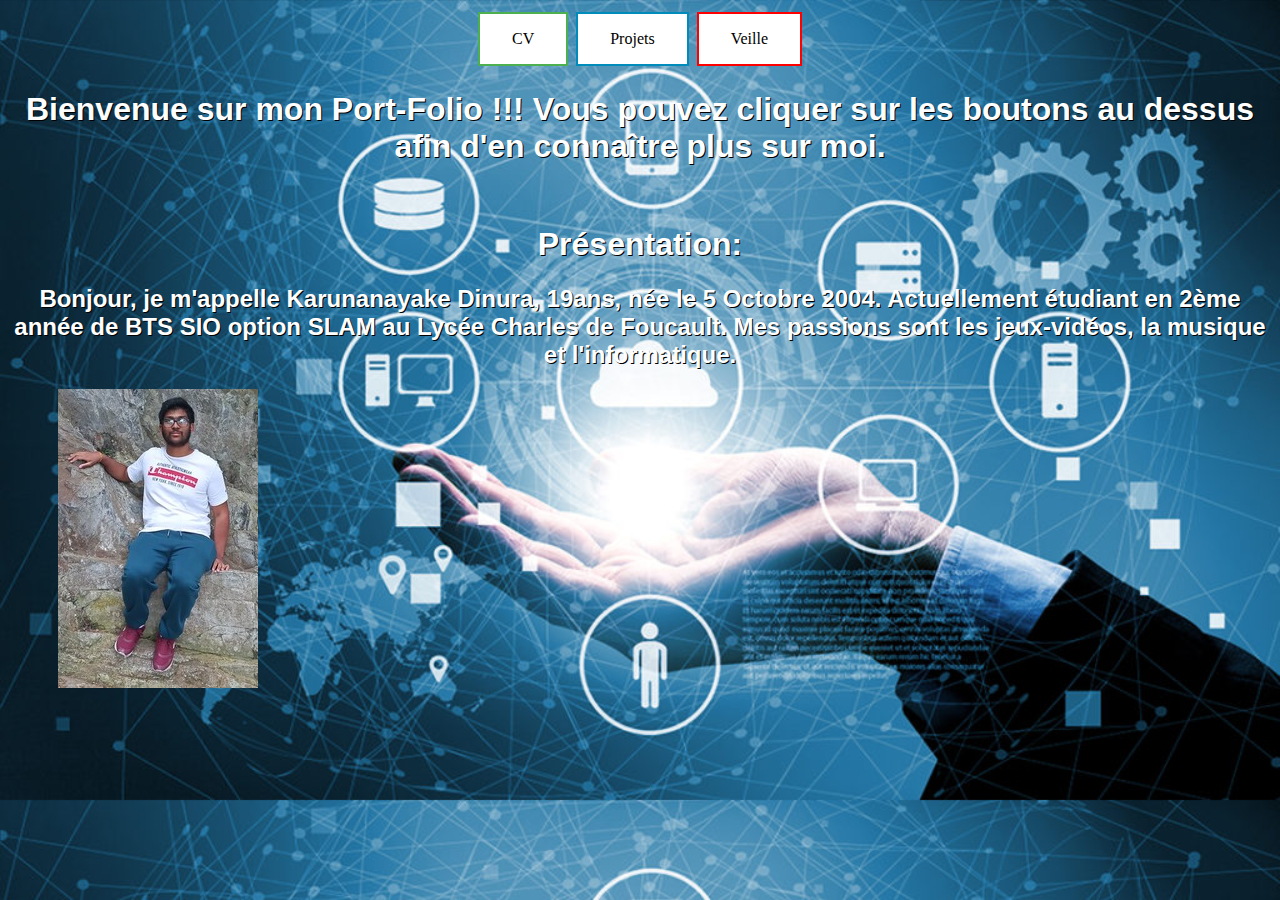
==== index.html @ 5d1141f7 "Update index.html" ====
<!DOCTYPE html>
<html>
	<head>
		<meta charset="utf-8" />
        <link rel="stylesheet" type="text/css" href="style.css">
        <title>Port Folio Dinura Karunanayake</title>
    </head>

    <body>
		<a href = "CV.html" <button class="button button1">CV</button></a>
		<a href = "Projet.html" <button class="button button2">Projets</button></a>
	    	<a href = "veille.html" <button class="button button3">Veille</button></a>
    	<h1>Bienvenue sur mon Port-Folio !!! 
		Vous pouvez cliquer sur les boutons au dessus afin d'en connaître plus sur moi.</h1>
	    <br> 
	    <h1>Présentation:</h1>
	    <h2>Bonjour, je m'appelle Karunanayake Dinura, 19ans, née le 5 Octobre 2004.
	    Actuellement étudiant en 2ème année de BTS SIO option SLAM au Lycée Charles de Foucault.
	    Mes passions sont les jeux-vidéos, la musique et l'informatique.
	    </h2>
       <div style="position:absolute">
      <div class="dk">
      <img src="Images/dk.jpg">   
      </div>
    </div>
    </body>
</html>
---- style.css ----
h1
{
	color:white;
	text-shadow: 1px 1px rgba(0,0,0,1);
	font-family: helvetica;
	text-align: center;	
}

h2
{
	color:white;
	text-shadow: 1px 1px rgba(0,0,0,1);
	font-family: helvetica;
	text-align: center;	
}
body
{
   	background-image: url("Images/fond.jpg");
    color: white;
    background-size: cover;
    background-attachment: scroll;
	text-align: center;
}
h2
{
	text-align: center;
}
iframe
{
	text-align: center;
}
button
{
	text-align: center;
}
h3
{
	color: gold;
	text-align: center;
}
h4
{
	color: aqua;
	text-align: center;
}

div.gallery {
  margin: 5px;
  border: 1px solid #ccc;
  float: left;
  width: 180px;
}

div.gallery:hover {
  border: 1px solid #777;
}

div.gallery img {
  width: 100%;
  height: auto;
}

div.desc {
  padding: 15px;
  text-align: center;
}
a
{
	text-align: center;
	color: teal
}

.button {
  border: none;
  color: white;
  padding: 16px 32px;
  text-align: center;
  text-decoration: none;
  display: inline-block;
  font-size: 16px;
  margin: 4px 2px;
  transition-duration: 0.4s;
  cursor: pointer;
}

.button1 {
  background-color: white; 
  color: black; 
  border: 2px solid #4CAF50;
}

.button1:hover {
  background-color: #4CAF50;
  color: white;
}

.button2 {
  background-color: white; 
  color: black; 
  border: 2px solid #008CBA;
}

.button2:hover {
  background-color: #008CBA;
  color: white;
}

.button3 {
  background-color: white; 
  color: black; 
  border: 2px solid red;
}

.button3:hover {
  background-color: red;
  color: white;
}

.dk {
  width: 300px;
  height: 300px;
  background-position: center;
  background-size: cover;
  display: flex;
  justify-content: center;
  align-items: center;
  font-weight: bold;
  font-size: 25px;
  cursor: pointer;
}
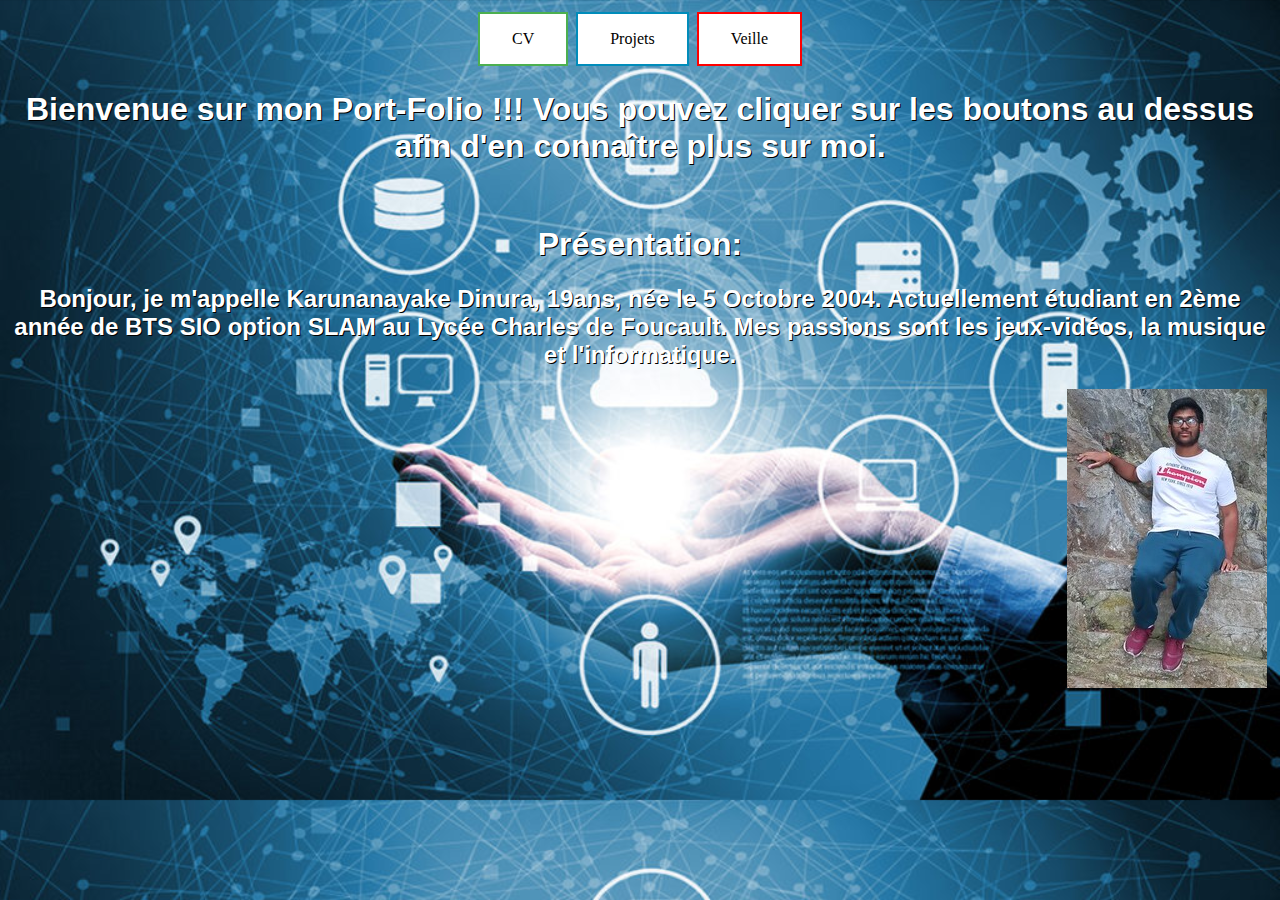
==== commit 2b52ecbe: "Update index.html" ====
--- a/index.html
+++ b/index.html
@@ -18,7 +18,7 @@
 	    Actuellement étudiant en 2ème année de BTS SIO option SLAM au Lycée Charles de Foucault.
 	    Mes passions sont les jeux-vidéos, la musique et l'informatique.
 	    </h2>
-       <div style="position:absolute">
+       <div style="position:absolute;right:1%">
       <div class="dk">
       <img src="Images/dk.jpg">   
       </div>
--- a/style.css
+++ b/style.css
@@ -117,8 +117,6 @@
 }
 
 .dk {
-  width: 300px;
-  height: 300px;
   background-position: center;
   background-size: cover;
   display: flex;
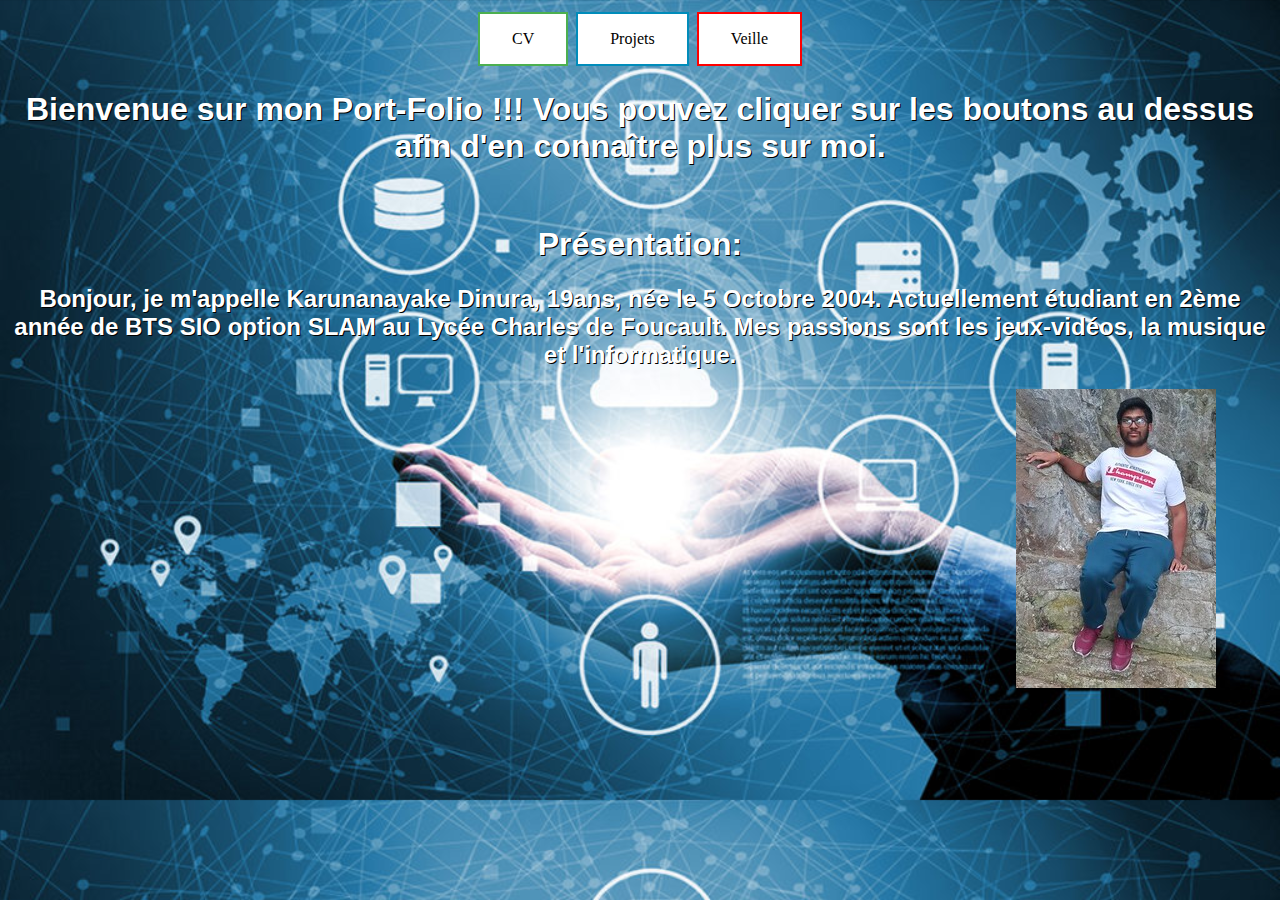
==== commit 712eff71: "Update index.html" ====
--- a/index.html
+++ b/index.html
@@ -18,7 +18,7 @@
 	    Actuellement étudiant en 2ème année de BTS SIO option SLAM au Lycée Charles de Foucault.
 	    Mes passions sont les jeux-vidéos, la musique et l'informatique.
 	    </h2>
-       <div style="position:absolute;right:1%">
+       <div style="position:absolute;right:5%">
       <div class="dk">
       <img src="Images/dk.jpg">   
       </div>
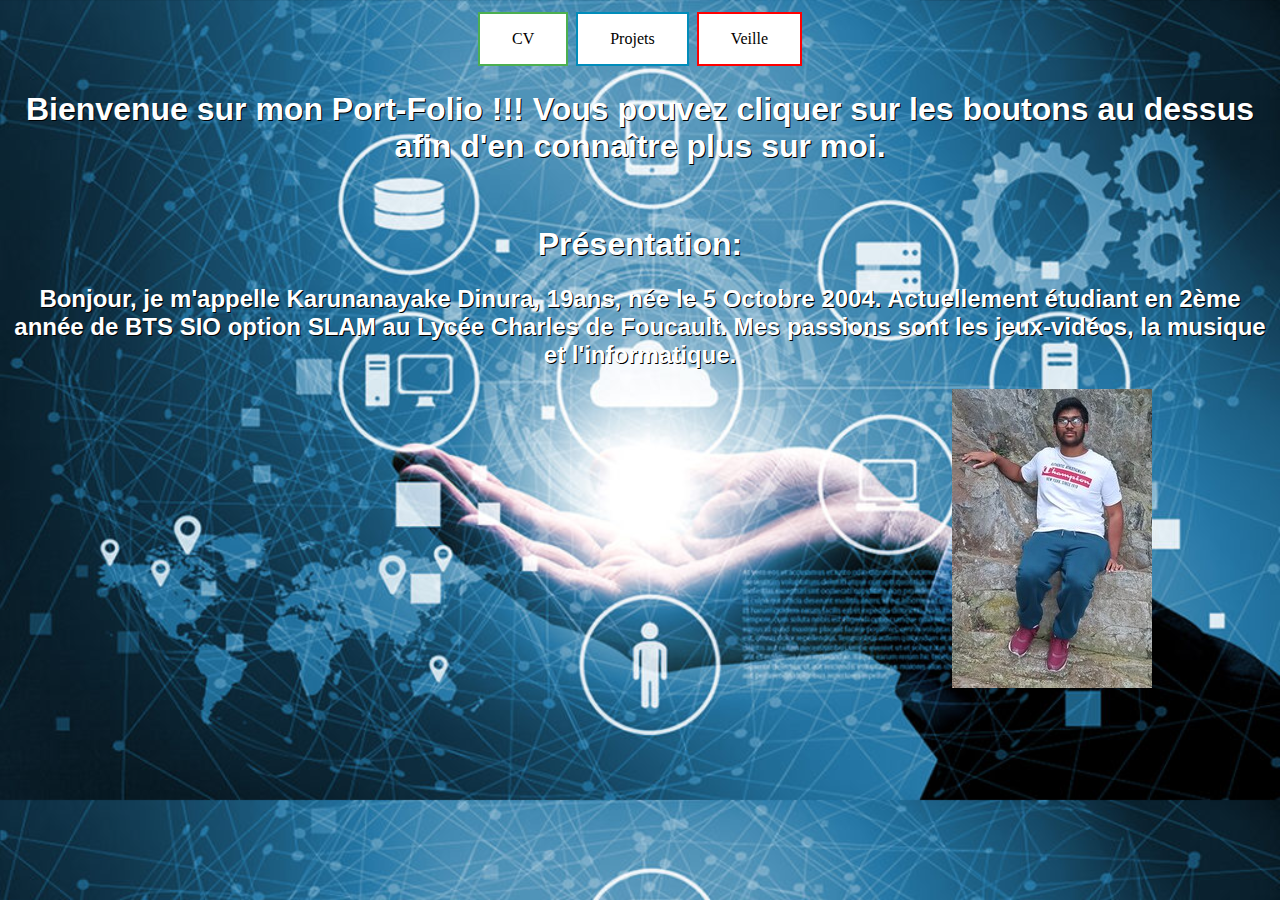
==== commit df17d821: "Update index.html" ====
--- a/index.html
+++ b/index.html
@@ -18,7 +18,7 @@
 	    Actuellement étudiant en 2ème année de BTS SIO option SLAM au Lycée Charles de Foucault.
 	    Mes passions sont les jeux-vidéos, la musique et l'informatique.
 	    </h2>
-       <div style="position:absolute;right:5%">
+       <div style="position:absolute;right:10%">
       <div class="dk">
       <img src="Images/dk.jpg">   
       </div>
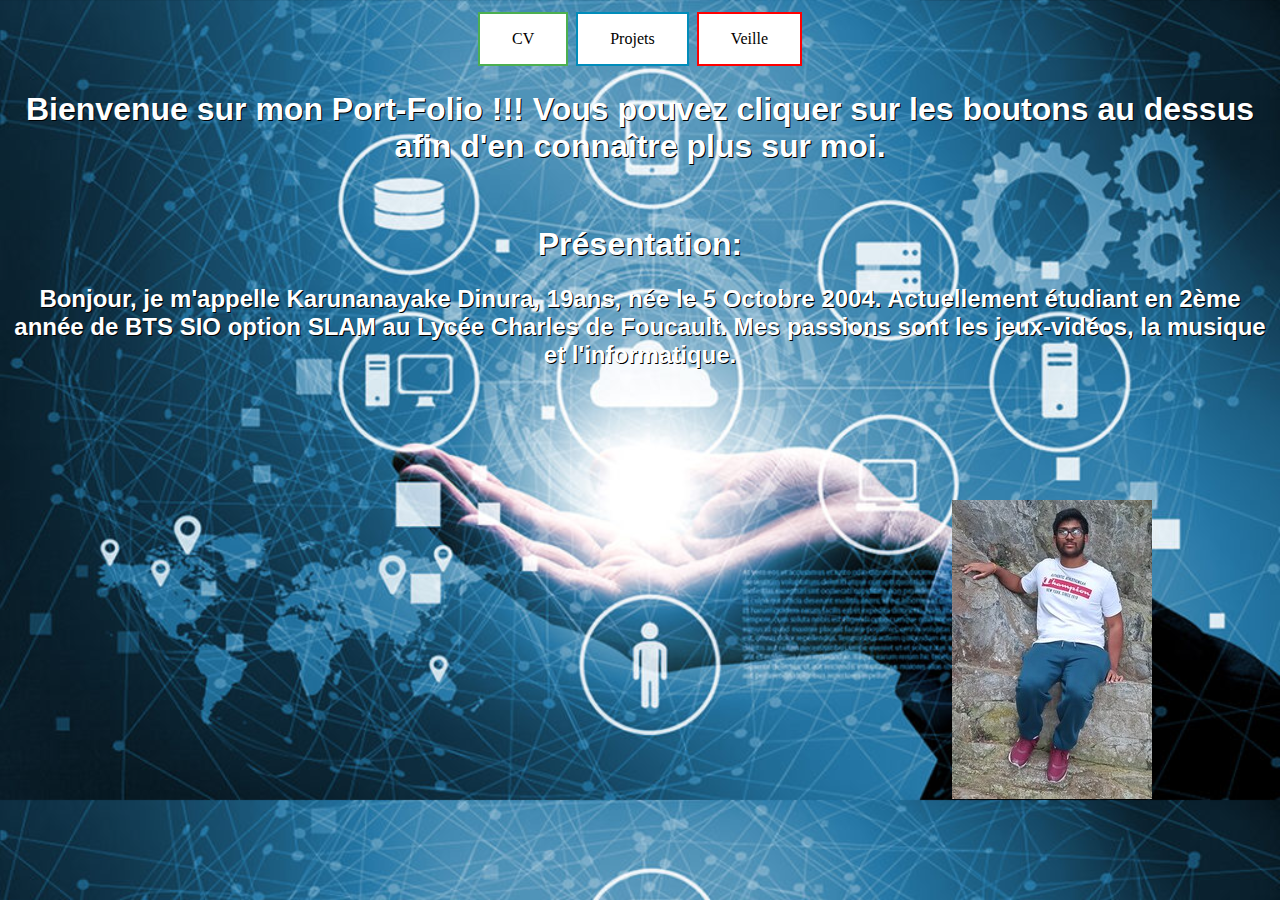
==== commit 82525a9d: "Update index.html" ====
--- a/index.html
+++ b/index.html
@@ -18,7 +18,7 @@
 	    Actuellement étudiant en 2ème année de BTS SIO option SLAM au Lycée Charles de Foucault.
 	    Mes passions sont les jeux-vidéos, la musique et l'informatique.
 	    </h2>
-       <div style="position:absolute;right:10%">
+       <div style="position:absolute;right:10%;top:500px">
       <div class="dk">
       <img src="Images/dk.jpg">   
       </div>
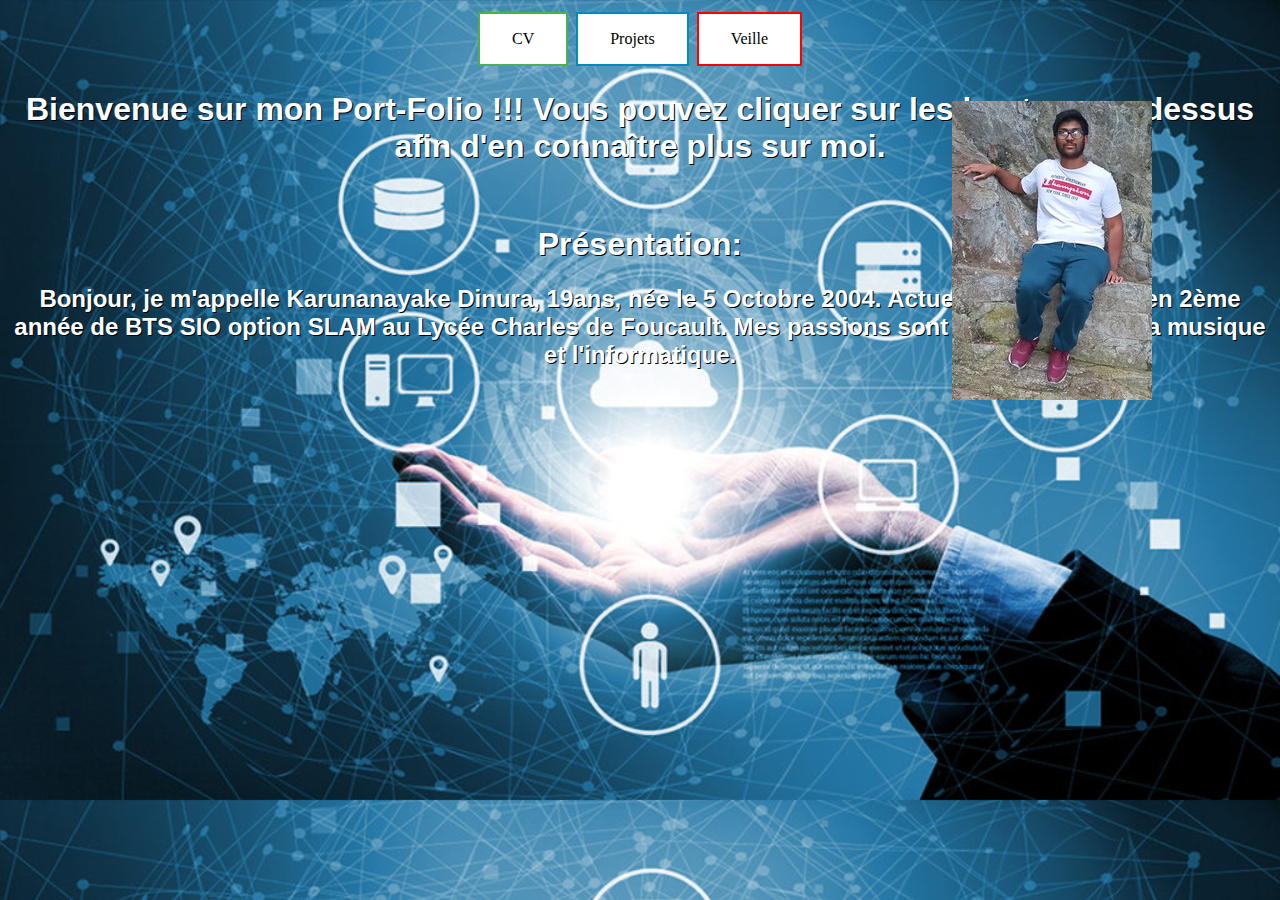
==== commit 9d42e2da: "Update index.html" ====
--- a/index.html
+++ b/index.html
@@ -14,15 +14,16 @@
 		Vous pouvez cliquer sur les boutons au dessus afin d'en connaître plus sur moi.</h1>
 	    <br> 
 	    <h1>Présentation:</h1>
+	     <div style="position:absolute;right:10%;bottom:500px">
+      <div class="dk">
+      <img src="Images/dk.jpg">   
+      </div>
+    </div>
 	    <h2>Bonjour, je m'appelle Karunanayake Dinura, 19ans, née le 5 Octobre 2004.
 	    Actuellement étudiant en 2ème année de BTS SIO option SLAM au Lycée Charles de Foucault.
 	    Mes passions sont les jeux-vidéos, la musique et l'informatique.
 	    </h2>
-       <div style="position:absolute;right:10%;top:500px">
-      <div class="dk">
-      <img src="Images/dk.jpg">   
-      </div>
-    </div>
+      
     </body>
 </html>
 
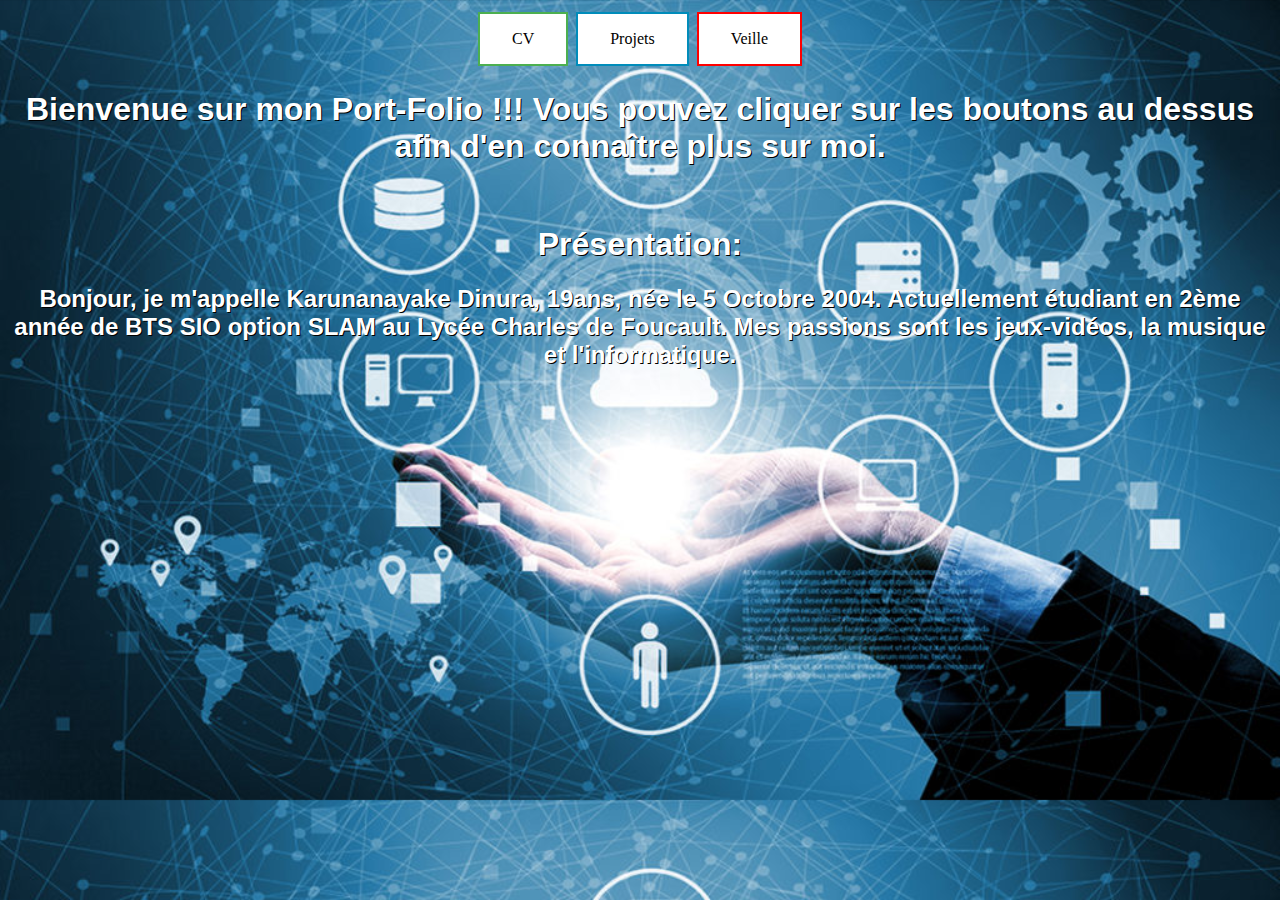
==== commit 957cf71c: "Update index.html" ====
--- a/index.html
+++ b/index.html
@@ -14,16 +14,10 @@
 		Vous pouvez cliquer sur les boutons au dessus afin d'en connaître plus sur moi.</h1>
 	    <br> 
 	    <h1>Présentation:</h1>
-	     <div style="position:absolute;right:10%;bottom:500px">
-      <div class="dk">
-      <img src="Images/dk.jpg">   
-      </div>
-    </div>
 	    <h2>Bonjour, je m'appelle Karunanayake Dinura, 19ans, née le 5 Octobre 2004.
 	    Actuellement étudiant en 2ème année de BTS SIO option SLAM au Lycée Charles de Foucault.
 	    Mes passions sont les jeux-vidéos, la musique et l'informatique.
 	    </h2>
-      
     </body>
 </html>
 
